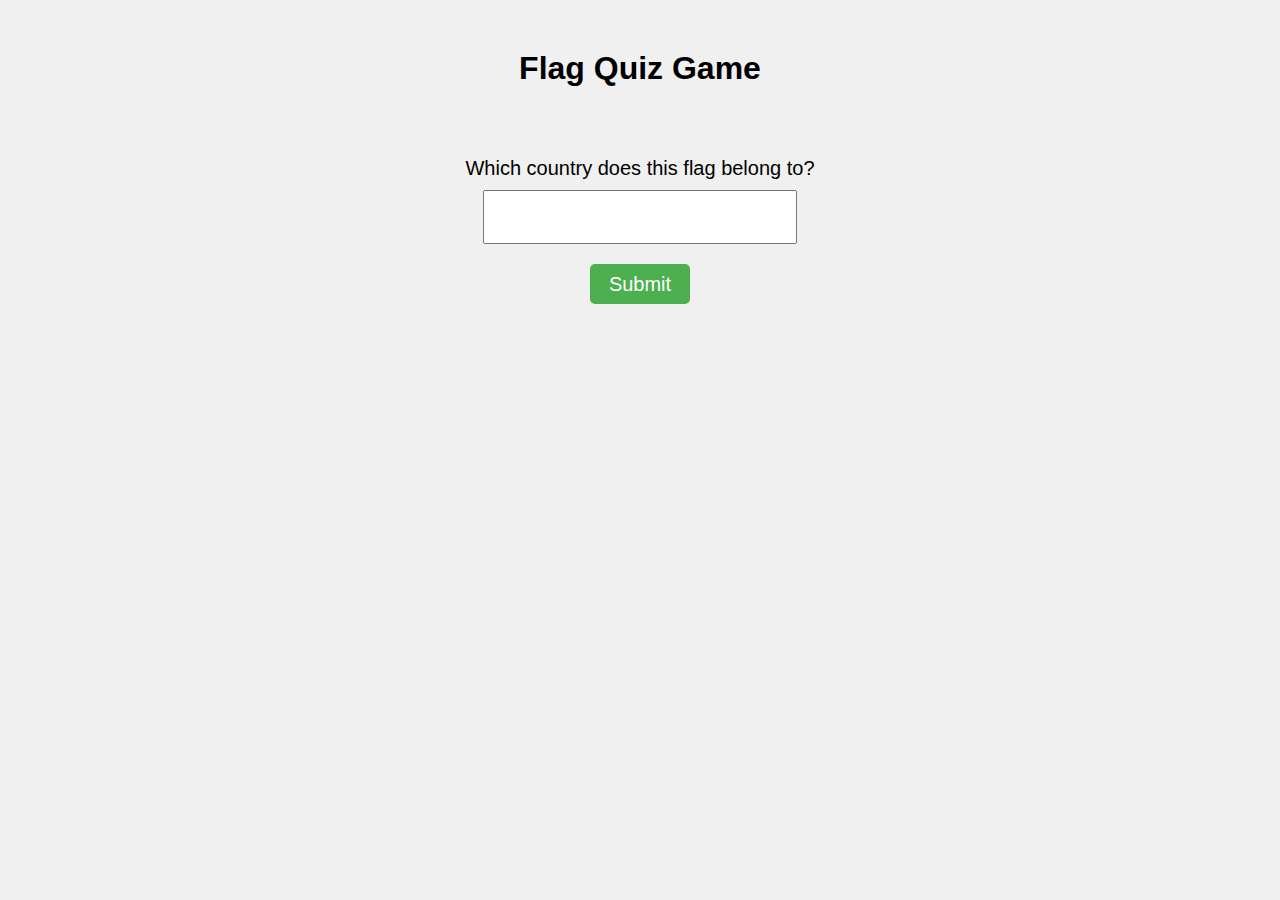
==== FlagGame/index.html @ 5898b827 "Flag Game Completed" ====
<!DOCTYPE html>
<html>
  <head>
    <meta charset="UTF-8" />
    <title>Flag Quiz Game</title>
    <link rel="stylesheet" href="style.css" />
  </head>
  <body>
    <h1>Flag Quiz Game</h1>
    <div class="game-container">
      <img id="flag-img" alt="" />
      <div class="input-container">
        <label for="answer-input"
          >Which country does this flag belong to?</label
        >
        <input type="text" id="answer-input" />
        <button id="submit-btn">Submit</button>
      </div>
      <div id="result-display"></div>
      <div id="score-display"></div>
    </div>
    <script src="script.js"></script>
  </body>
</html>
---- FlagGame/style.css ----
body {
  font-family: Arial, sans-serif;
  background-color: #f0f0f0;
  margin: 0;
  padding: 0;
}

h1 {
  text-align: center;
  margin-top: 50px;
}

.game-container {
  display: flex;
  flex-direction: column;
  align-items: center;
  margin-top: 50px;
}

#flag-img {
  width: 300px;
  height: auto;
  margin-bottom: 20px;
}

.input-container {
  display: flex;
  flex-direction: column;
  align-items: center;
}

label {
  font-size: 20px;
  margin-bottom: 10px;
}

#answer-input {
  width: 300px;
  height: 40px;
  font-size: 20px;
  padding: 5px;
  margin-bottom: 20px;
}

#submit-btn {
  width: 100px;
  height: 40px;
  font-size: 20px;
  background-color: #4caf50;
  color: white;
  border: none;
  border-radius: 5px;
  cursor: pointer;
}

#submit-btn:hover {
  background-color: #3e8e41;
}

#result-display {
  font-size: 24px;
  margin-top: 20px;
}

#score-display {
  font-size: 24px;
  margin-top: 20px;
}
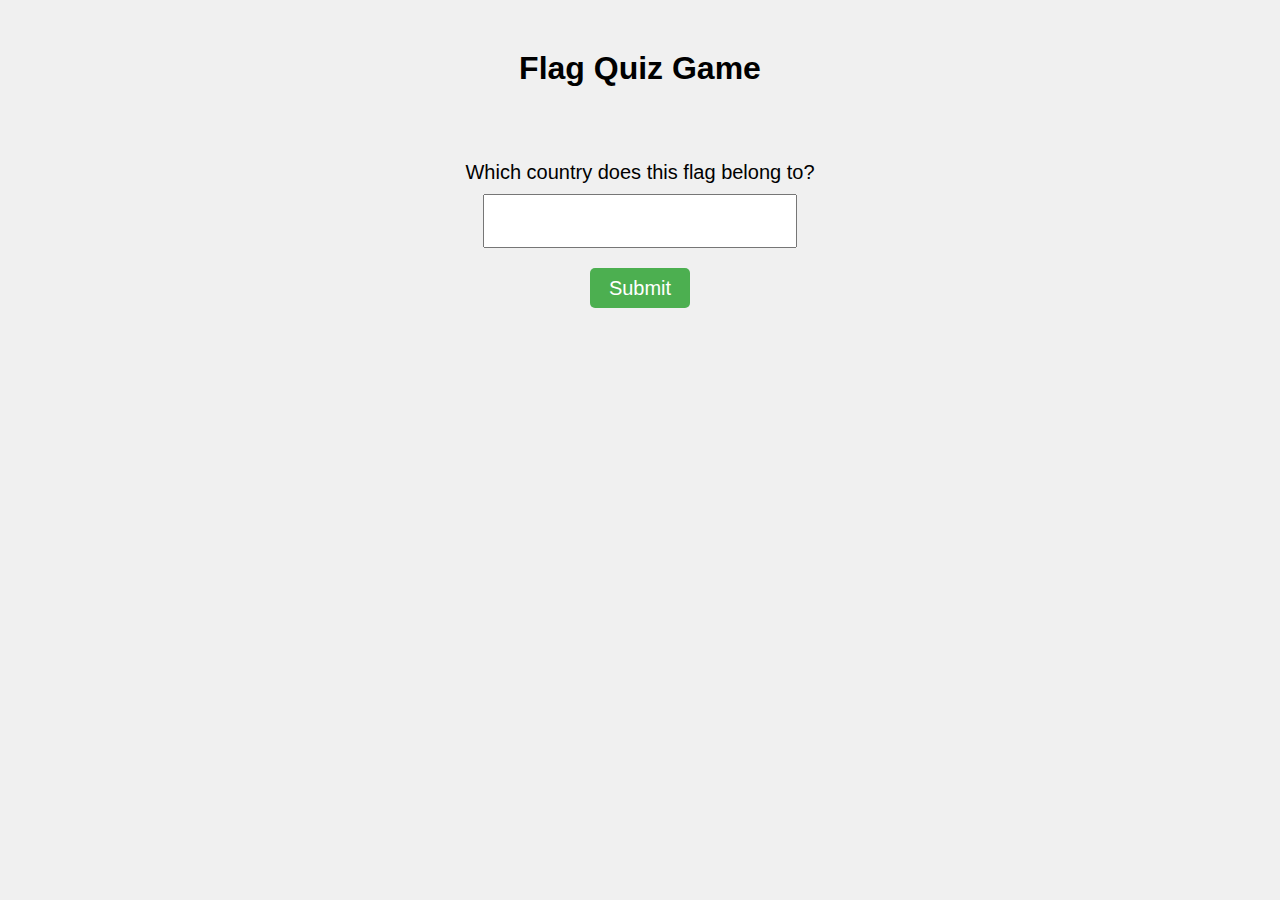
==== commit f43e3c5d: "Set to new game function" ====
--- a/FlagGame/index.html
+++ b/FlagGame/index.html
@@ -8,16 +8,22 @@
   <body>
     <h1>Flag Quiz Game</h1>
     <div class="game-container">
-      <img id="flag-img" alt="" />
-      <div class="input-container">
-        <label for="answer-input"
-          >Which country does this flag belong to?</label
-        >
-        <input type="text" id="answer-input" />
-        <button id="submit-btn">Submit</button>
+      <div id="game-container">
+        <img id="flag-img" alt="" />
+        <div class="input-container">
+          <label for="answer-input"
+            >Which country does this flag belong to?</label
+          >
+          <input type="text" id="answer-input" />
+          <button id="submit-btn">Submit</button>
+        </div>
       </div>
+
       <div id="result-display"></div>
       <div id="score-display"></div>
+      <div>
+        <button class="disable-btn" id="new-game-btn">New Game</button>
+      </div>
     </div>
     <script src="script.js"></script>
   </body>
--- a/FlagGame/style.css
+++ b/FlagGame/style.css
@@ -52,6 +52,16 @@
   border-radius: 5px;
   cursor: pointer;
 }
+#new-game-btn {
+  margin: 8px 0 0 0;
+  padding: 20px 10px;
+  font-size: 20px;
+  background-color: #4caf50;
+  color: white;
+  border: none;
+  border-radius: 5px;
+  cursor: pointer;
+}
 
 #submit-btn:hover {
   background-color: #3e8e41;
@@ -66,3 +76,6 @@
   font-size: 24px;
   margin-top: 20px;
 }
+.disable-btn {
+  display: none;
+}
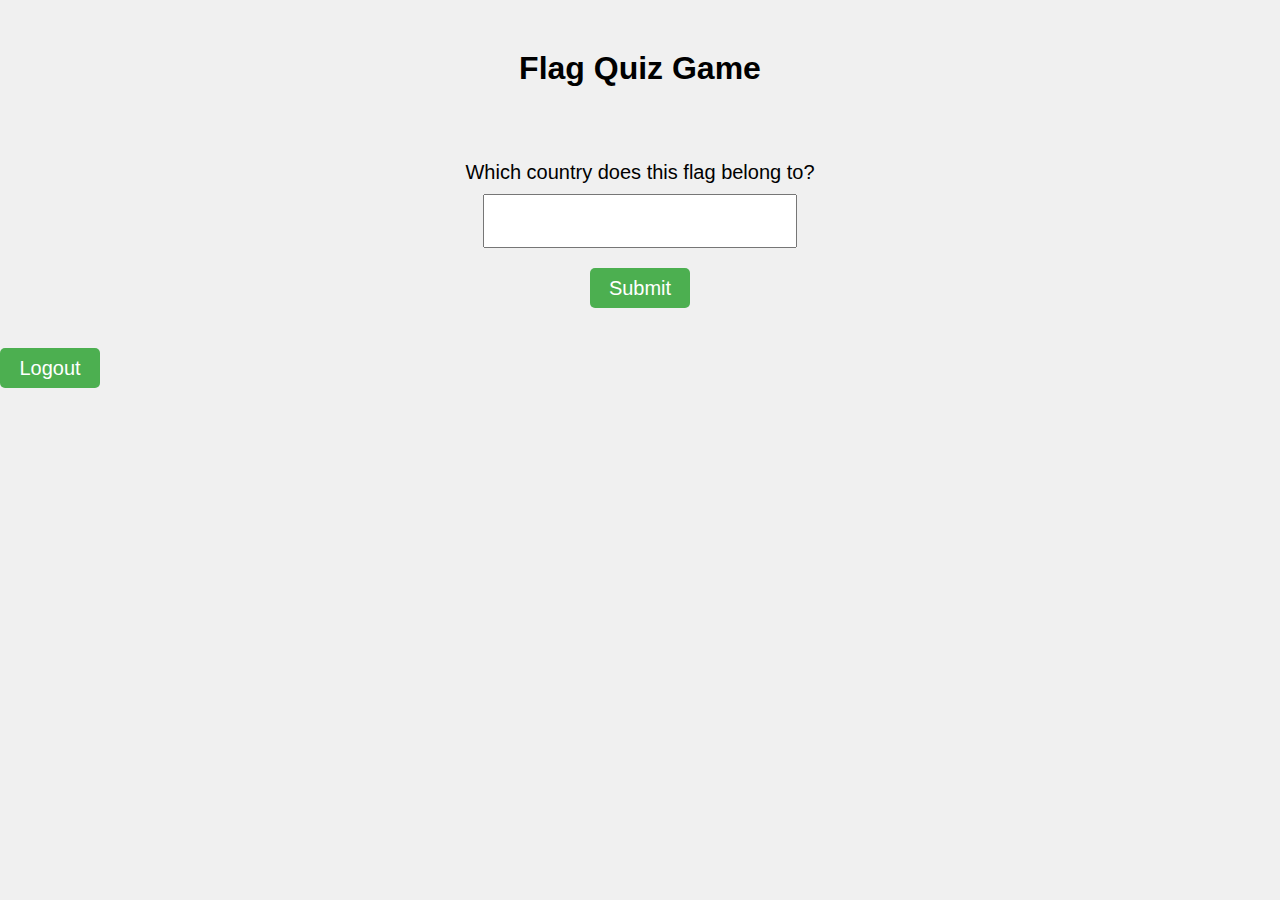
==== commit 44e3a687: "Project Complte V2.1" ====
--- a/FlagGame/index.html
+++ b/FlagGame/index.html
@@ -2,11 +2,12 @@
 <html>
   <head>
     <meta charset="UTF-8" />
-    <title>Flag Quiz Game</title>
+    <title>Guess the Flag</title>
     <link rel="stylesheet" href="style.css" />
   </head>
   <body>
     <h1>Flag Quiz Game</h1>
+
     <div class="game-container">
       <div id="game-container">
         <img id="flag-img" alt="" />
@@ -25,6 +26,9 @@
         <button class="disable-btn" id="new-game-btn">New Game</button>
       </div>
     </div>
+    <div>
+      <button id="logout-btn" $nbsp;$nbsp;$nbsp;$nbsp;>Logout</button>
+    </div>
     <script src="script.js"></script>
   </body>
 </html>
--- a/FlagGame/style.css
+++ b/FlagGame/style.css
@@ -52,6 +52,16 @@
   border-radius: 5px;
   cursor: pointer;
 }
+#logout-btn {
+  width: 100px;
+  height: 40px;
+  font-size: 20px;
+  background-color: #4caf50;
+  color: white;
+  border: none;
+  border-radius: 5px;
+  cursor: pointer;
+}
 #new-game-btn {
   margin: 8px 0 0 0;
   padding: 20px 10px;
